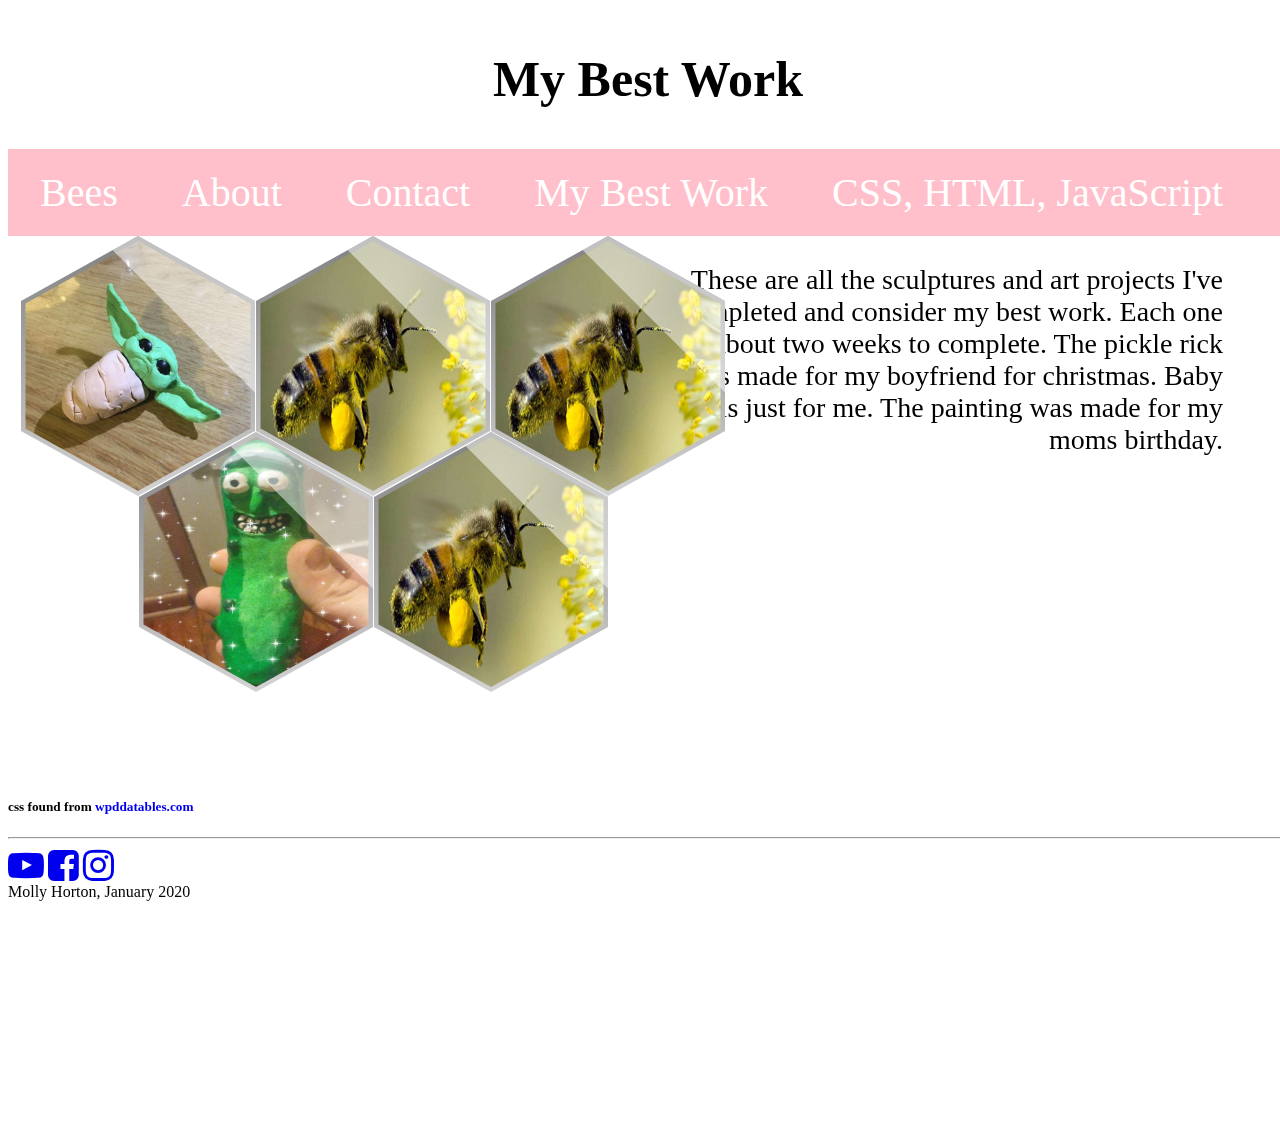
==== bestwork.html @ e895152a "Initial commit" ====
<!DOCTYPE html>
<html lang="en" dir="ltr">
  <head>
    <meta charset="utf-8">
    <title>Best Work</title>
    <link rel="stylesheet" href="css/bestwork.css">
       <link rel="stylesheet" href="https://cdnjs.cloudflare.com/ajax/libs/font-awesome/4.7.0/css/font-awesome.min.css">
  </head>
  <body>
    <h2>My Best Work</h2>
    <ul class="nav">
      <li><a href="index.html">Bees</a></li>
      <li><a href="about.html">About</a></li>
      <li><a href="contact.html">Contact</a></li>
      <li><a href="bestwork.html">My Best Work</a></li>
      <li> <a href="history.html">CSS, HTML, JavaScript</a> </li>
    </ul>
<div class="">
  <p>These are all the sculptures and art projects I've completed and consider my best work. Each one took about two weeks to complete. The pickle rick was made for my boyfriend for christmas. Baby yoda is just for me. The painting was made for my moms birthday.</p>
</div>

    <div class = "gallery">
      <div class="clipped-border">
        <img src="images/babyyoda.jpg" alt="baby yoda sculpture" id="clipped">
      </div>
      <div class="clipped-border">
        <img src="images/picklerick.png" alt="pickle rick sculpture" id="clipped">
      </div>
      <div class="clipped-border">
        <img src="images/beephoto.jpg" id="clipped">
      </div>
        <div class="clipped-border">
        <img src="images/beephoto.jpg" id="clipped">
      </div>
        <div class="clipped-border">
        <img src="images/beephoto.jpg" id="clipped">
      </div>
      <div class = "shadow"></div>
    </div>




<footer>
    <h5>css found from <a href="https://wpdatatables.com/css-image-gallery/">wpddatables.com</a></h5>
  <hr>
<a href="https://www.youtube.com/watch?v=b1WWpKEPdT4&t=11s"><i class="fa fa-youtube-play" style="font-size:36px"></i></a>
<a href="https://www.youtube.com/watch?v=b1WWpKEPdT4&t=11s"><i class="fa fa-facebook-square" style="font-size:36px"></i></a>
<a href="https://www.youtube.com/watch?v=b1WWpKEPdT4&t=11s"><i class="fa fa-instagram" style="font-size:36px"></i></a><br />
Molly Horton, January 2020</footer>
</html>
---- css/bestwork.css ----
.nav{
  list-style-type: none;
  margin: 0;
  padding: 0;
  overflow: hidden;
  background-color: pink;
  position: -webkit-sticky;
position: sticky;
top: 0;
}
li{
  float: left;
}
li a{
  display: block;
  color: white;
  text-align: center;
  padding: 20px 32px;
  text-decoration: none;
  font-size: 40px;
}
p{
  text-align: right;
  font-size:16px ;
  float: right;
}
a {
  text-decoration: none;
}
h2{
    text-align: center;
      font-size: 50px;
      color: black;
}
h3{
    text-align: center;
      font-size: 35px;
}
h4{
  text-align: left;
  font-size:28px;
}
  p{
      position: absolute;
      float: right;
      text-align: right;
      font-size: 28px;
  }
hr{
  display: block;
     overflow: hidden;
     border-style: inset;
     border-width: 1px;
 }
 footer {
     position: absolute;
     bottom: 130px;
     height: 1px;
     width: 100%;
   }
div p{
  width: 45%;
  position: absolute;
  visibility: visible;
  right: 65px;
}

:root{
  --width: 100%;
  --height: 100%;
  --border-width: 200px;
  --border-height: 200px;

}

html,body{
  height:100%;
  width:100%;
  position:relative;
  overflow:hidden;
}

.gallery{
  position:relative;
  height:100%;
  width:100%;
}

.gallery:after{
  content:'';
}

img{
  width:var(--width);
  height:var(--height);
}

.clipped-border{
  -webkit-clip-path: polygon(50% 0%, 95% 25%, 95% 75%, 50% 100%, 5% 75%, 5% 25%);
   clip-path: polygon(50% 0%, 95% 25%, 95% 75%, 50% 100%, 5% 75%, 5% 25%);
   padding:5px;
   background:linear-gradient(grey,lightgrey);
   width:var(--border-width);
   height:var(--border-height);
   max-height:250px;
   max-width:250px;
   height: var(--height);
   width:var(--width);
   transition:transform 0.2s;
   position:absolute;
   cursor:pointer;
}



.clipped-border:before{
  content:'';
  position:absolute;
  opacity:0.5;
  width:350px;
  height:70px;
  background:white;
  top:0;
  left:0;
  z-index:1;
  transform:rotate(45deg);
  transition:transform 0.5s;
}

.clipped-border:hover:before{
  transform: translate(-100px,400%) rotate(45deg);
  transition:transform 0.5s;
}

.clipped-border:nth-child(2){
  top:196px;
  left:118px;
}

.clipped-border:nth-child(3){
  top:0;
  left:235px;
}

.clipped-border:nth-child(4){
  top:196px;
  left:353px;
}

.clipped-border:nth-child(5){
  top:0;
  left:470px;
}

#clipped {
-webkit-clip-path: polygon(50% 0%, 95% 25%, 95% 75%, 50% 100%, 5% 75%, 5% 25%);
clip-path: polygon(50% 0%, 95% 25%, 95% 75%, 50% 100%, 5% 75%, 5% 25%);

}

.clipped-border:hover{
  transform:scale(1.2);
  transition:transform 0.2s;
  z-index:10;
}


@media screen and (max-width:500px){
  .clipped-border{
    width:100px;
    height:100px;
  }

  .clipped-border:nth-child(2){
    top:0;
    left:100px;
  }

  .clipped-border:nth-child(3){
    left:200px;
  }

  .clipped-border:nth-child(4){
    top:82px;
    left:50px;
  }

  .clipped-border:nth-child(5){
    top:82px;
    left:150px;
  }
}
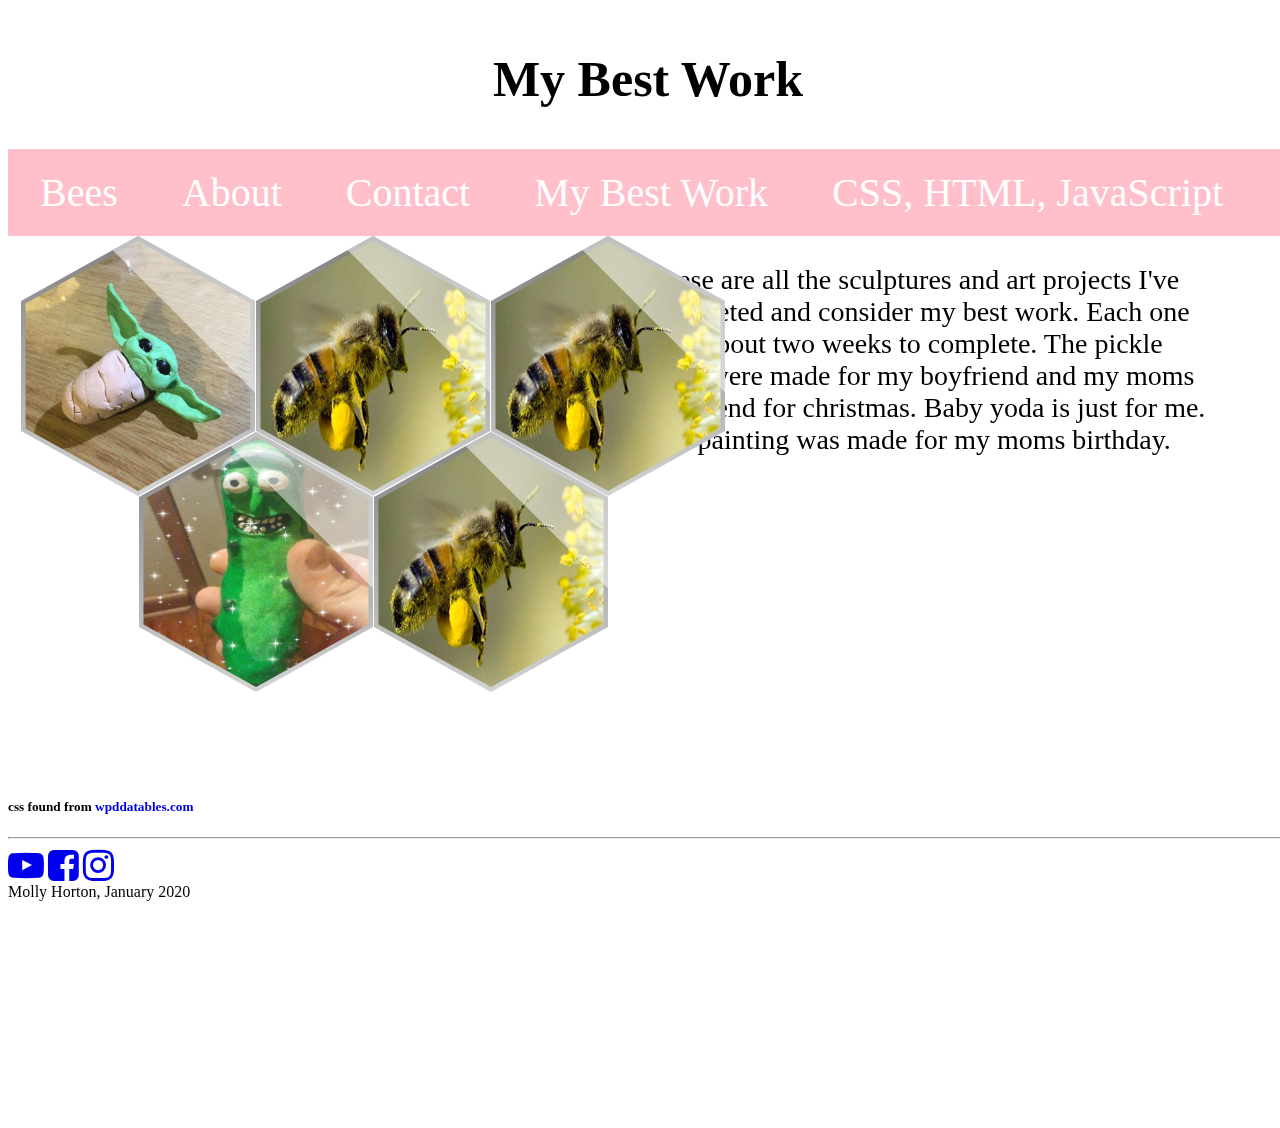
==== commit 76fc4f53: "needed updates" ====
--- a/bestwork.html
+++ b/bestwork.html
@@ -16,7 +16,7 @@
       <li> <a href="history.html">CSS, HTML, JavaScript</a> </li>
     </ul>
 <div class="">
-  <p>These are all the sculptures and art projects I've completed and consider my best work. Each one took about two weeks to complete. The pickle rick was made for my boyfriend for christmas. Baby yoda is just for me. The painting was made for my moms birthday.</p>
+  <p>These are all the sculptures and art projects I've completed and consider my best work. Each one took about two weeks to complete. The pickle ricks were made for my boyfriend and my moms boyfriend for christmas. Baby yoda is just for me. The painting was made for my moms birthday.</p>
 </div>
 
     <div class = "gallery">
--- a/css/bestwork.css
+++ b/css/bestwork.css
@@ -63,6 +63,7 @@
   position: absolute;
   visibility: visible;
   right: 65px;
+  text-align: left;
 }
 
 :root{
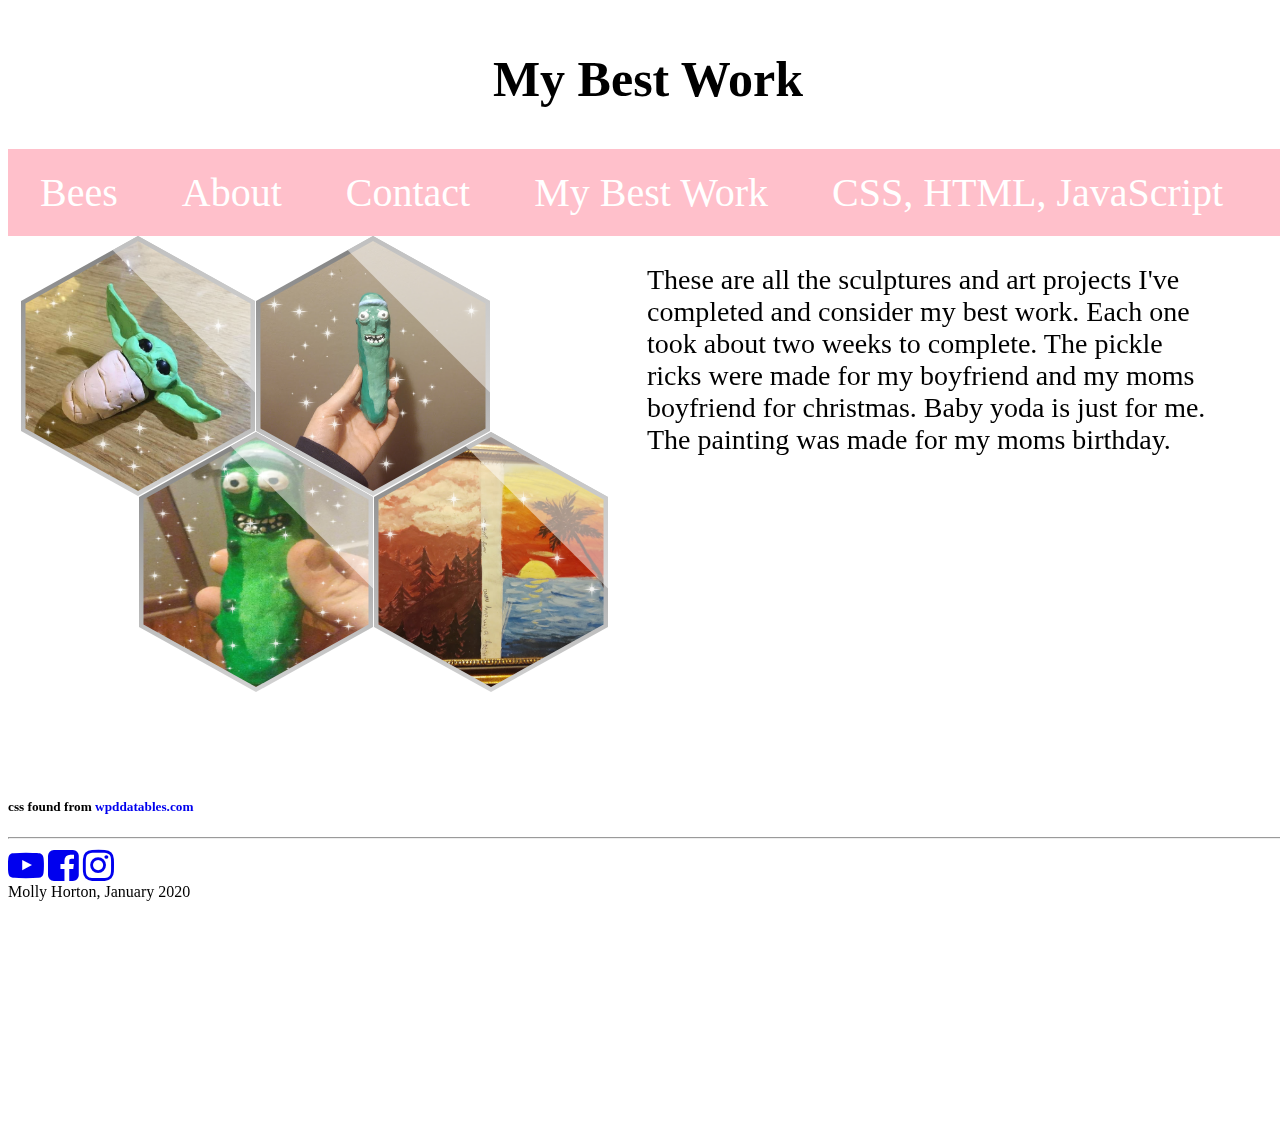
==== commit ce61994f: "sum" ====
--- a/bestwork.html
+++ b/bestwork.html
@@ -21,24 +21,22 @@
 
     <div class = "gallery">
       <div class="clipped-border">
-        <img src="images/babyyoda.jpg" alt="baby yoda sculpture" id="clipped">
+        <img src="images/bbyoda.jpg" alt="baby yoda sculpture" id="clipped">
       </div>
       <div class="clipped-border">
         <img src="images/picklerick.png" alt="pickle rick sculpture" id="clipped">
       </div>
       <div class="clipped-border">
-        <img src="images/beephoto.jpg" id="clipped">
+        <img src="images/pciklerick2.jpg" id="clipped">
       </div>
         <div class="clipped-border">
+        <img src="images/painting.jpg" id="clipped">
+      </div>
+        <!-- <div class="clipped-border">
         <img src="images/beephoto.jpg" id="clipped">
-      </div>
-        <div class="clipped-border">
-        <img src="images/beephoto.jpg" id="clipped">
-      </div>
+      </div> -->
       <div class = "shadow"></div>
     </div>
-
-
 
 
 <footer>
